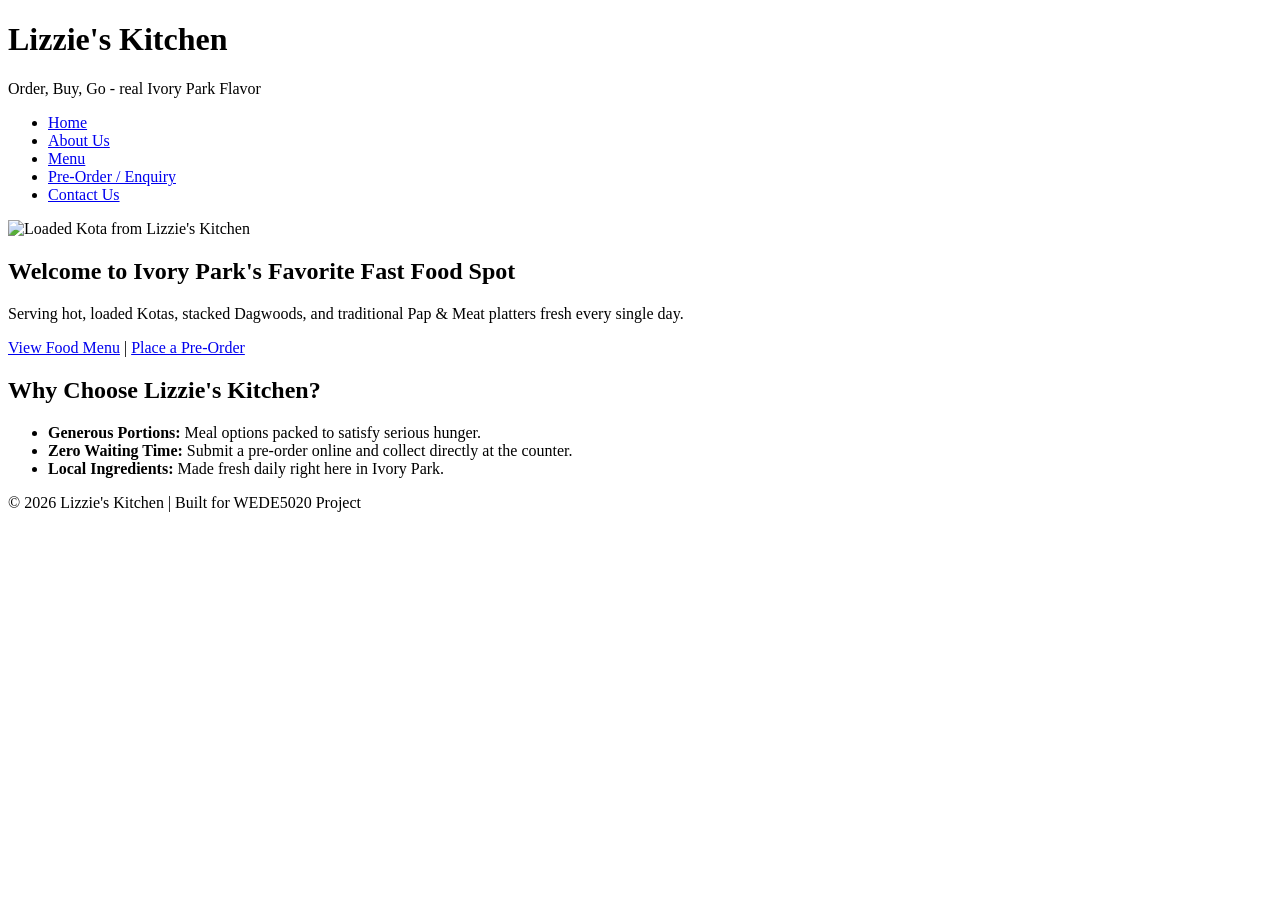
==== Index.html @ 2f16f196 "added root folder" ====
<!DOCTYPE html>
<html lang="en">
<head>
    <meta charset="UTF-8">
    <meta name="viewport" content="width=device-width, initial-scale=1.0">
    <title>Lizzie's kitchen</title>
</head>
<body>
 
<header>
<h1>Lizzie's Kitchen</h1>
<p>Order, Buy, Go - real Ivory Park Flavor</p>
   <nav>
    <ul>    
                <li><a href="index.html">Home</a></li>
                <li><a href="about.html">About Us</a></li>
                <li><a href="service.html">Menu</a></li>
                <li><a href="enquiry.html">Pre-Order / Enquiry</a></li>
                <li><a href="contact.html">Contact Us</a></li>
    </ul>
  </nav>
</header>

<!-- Main Content Area -->
    <main>
        <!-- Hero Section -->
          <img src="images/hero-kota.jpg" alt="Loaded Kota from Lizzie's Kitchen">
        <section class="hero">
            <h2>Welcome to Ivory Park's Favorite Fast Food Spot</h2>
            <p>Serving hot, loaded Kotas, stacked Dagwoods, and traditional Pap & Meat platters fresh every single day.</p>
            <p><a href="service.html">View Food Menu</a> | <a href="enquiry.html">Place a Pre-Order</a></p>
        </section>

        <!-- Brief Highlights Section -->
        <section class="highlights">
            <h2>Why Choose Lizzie's Kitchen?</h2>
            <ul>
                <li><strong>Generous Portions:</strong> Meal options packed to satisfy serious hunger.</li>
                <li><strong>Zero Waiting Time:</strong> Submit a pre-order online and collect directly at the counter.</li>
                <li><strong>Local Ingredients:</strong> Made fresh daily right here in Ivory Park.</li>
            </ul>
        </section>
    </main>

    <!-- Footer Area -->
    <footer>
        <p>&copy; 2026 Lizzie's Kitchen | Built for WEDE5020 Project</p>
    </footer>

    <script src="js/main.js"></script>

</body>
</html>
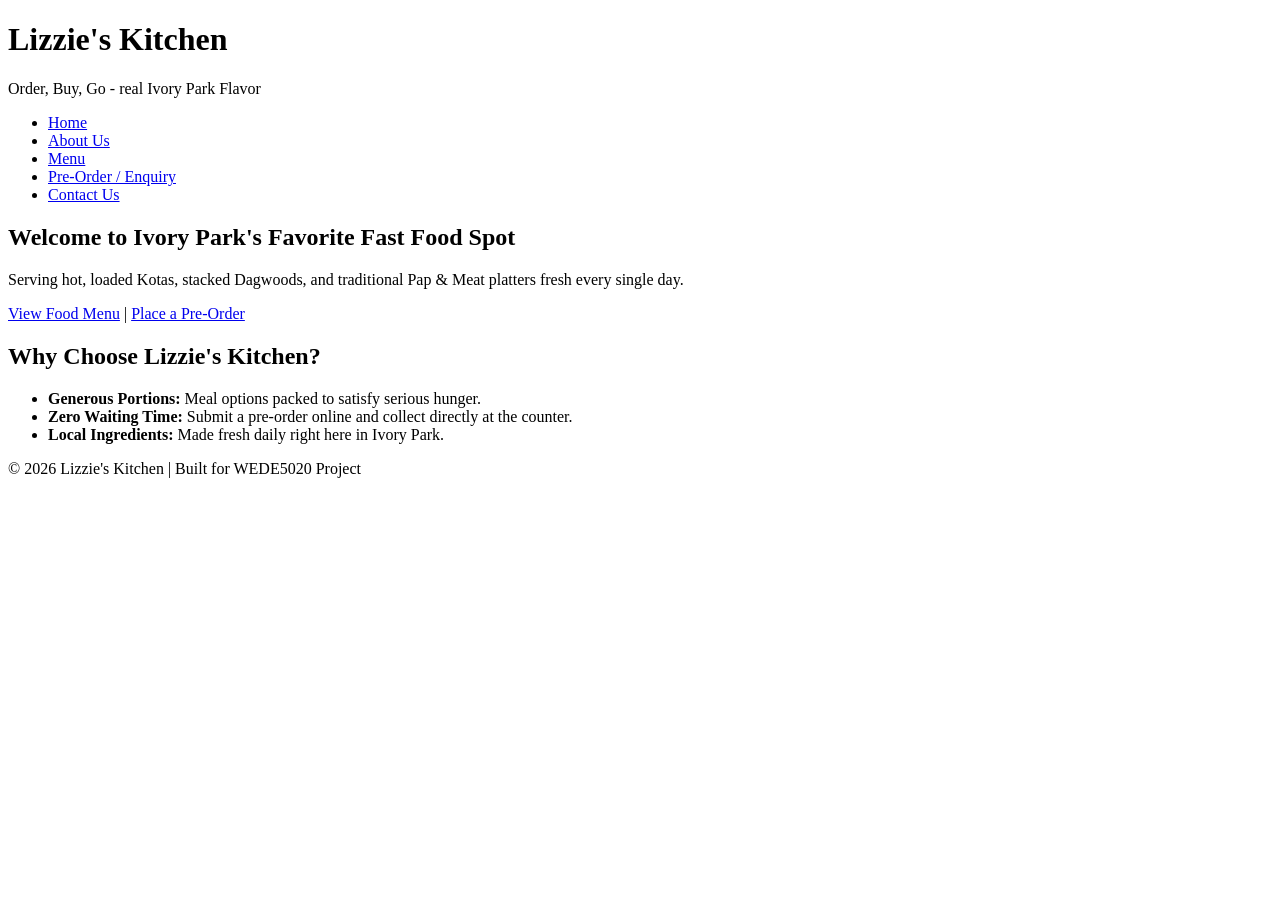
==== commit 0931a068: "updates my images updates my images" ====
--- a/Index.html
+++ b/Index.html
@@ -4,6 +4,7 @@
     <meta charset="UTF-8">
     <meta name="viewport" content="width=device-width, initial-scale=1.0">
     <title>Lizzie's kitchen</title>
+     <link rel="stylesheet" href ="css/style.css">
 </head>
 <body>
  
@@ -24,7 +25,7 @@
 <!-- Main Content Area -->
     <main>
         <!-- Hero Section -->
-          <img src="images/hero-kota.jpg" alt="Loaded Kota from Lizzie's Kitchen">
+         
         <section class="hero">
             <h2>Welcome to Ivory Park's Favorite Fast Food Spot</h2>
             <p>Serving hot, loaded Kotas, stacked Dagwoods, and traditional Pap & Meat platters fresh every single day.</p>
